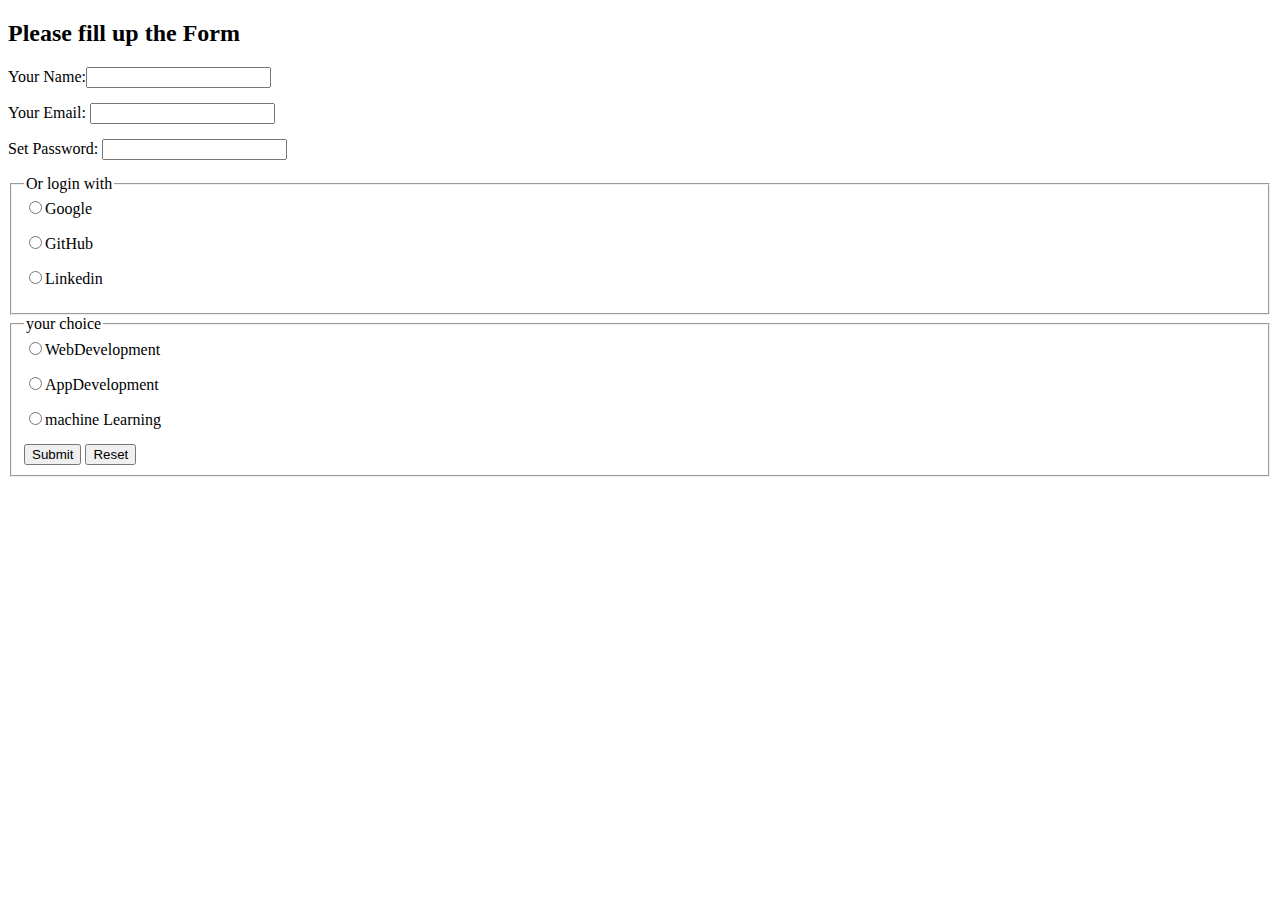
==== form.html @ 5e99c069 "added form.html and some tag header, main, footer and nav, ul, li everything" ====
<!DOCTYPE html>
<html lang="en">
  <head>
    <meta charset="UTF-8" />
    <meta name="viewport" content="width=device-width, initial-scale=1.0" />
    <link rel="stylesheet" href="/style/form.css" />
    <title>This is my login website</title>
    <style>
      label {
        display: block;
        margin-bottom: 15px;
      }
      textarea {
        display: block;
      }

      .inline {
        display: inline;
      }
    </style>
  </head>
  <body>
    <h2>Please fill up the Form</h2>
    <form>
      <label for="name">
        Your Name:<input type="text" id="name" name="name"
      /></label>
      <label for="email">
        Your Email: <input type="email" id="email" name="email"
      /></label>
      <label for="password"
        >Set Password: <input type="password" id="password" name="password"
      /></label>
      <fieldset>
        <legend>Or login with</legend>
        <label for="google"
          ><input type="radio" name="account" id="google" />Google</label
        >
        <label for="github"
          ><input type="radio" name="account" id="github" />GitHub</label
        >
        <label for="google"
          ><input type="radio" name="account" id="google" />Linkedin</label
        >
      </fieldset>
      <fieldset>
        <legend>your choice</legend>
        <label for="web"
          ><input type="radio" name="choice" id="web" />WebDevelopment</label
        >
        <label for="app"
          ><input type="radio" name="choice" id="app" />AppDevelopment</label
        >
        <label for="machine"
          ><input type="radio" name="choice" id="machine" />machine
          Learning</label
        >
        <label class="inline" for="submit"
          ><input type="submit" name="" id="submit" class="inline"
        /></label>
        <label class="inline" for="submit"
          ><input type="reset" name="" id="reset" class="inline"
        /></label>
      </fieldset>
    </form>
  </body>
</html>
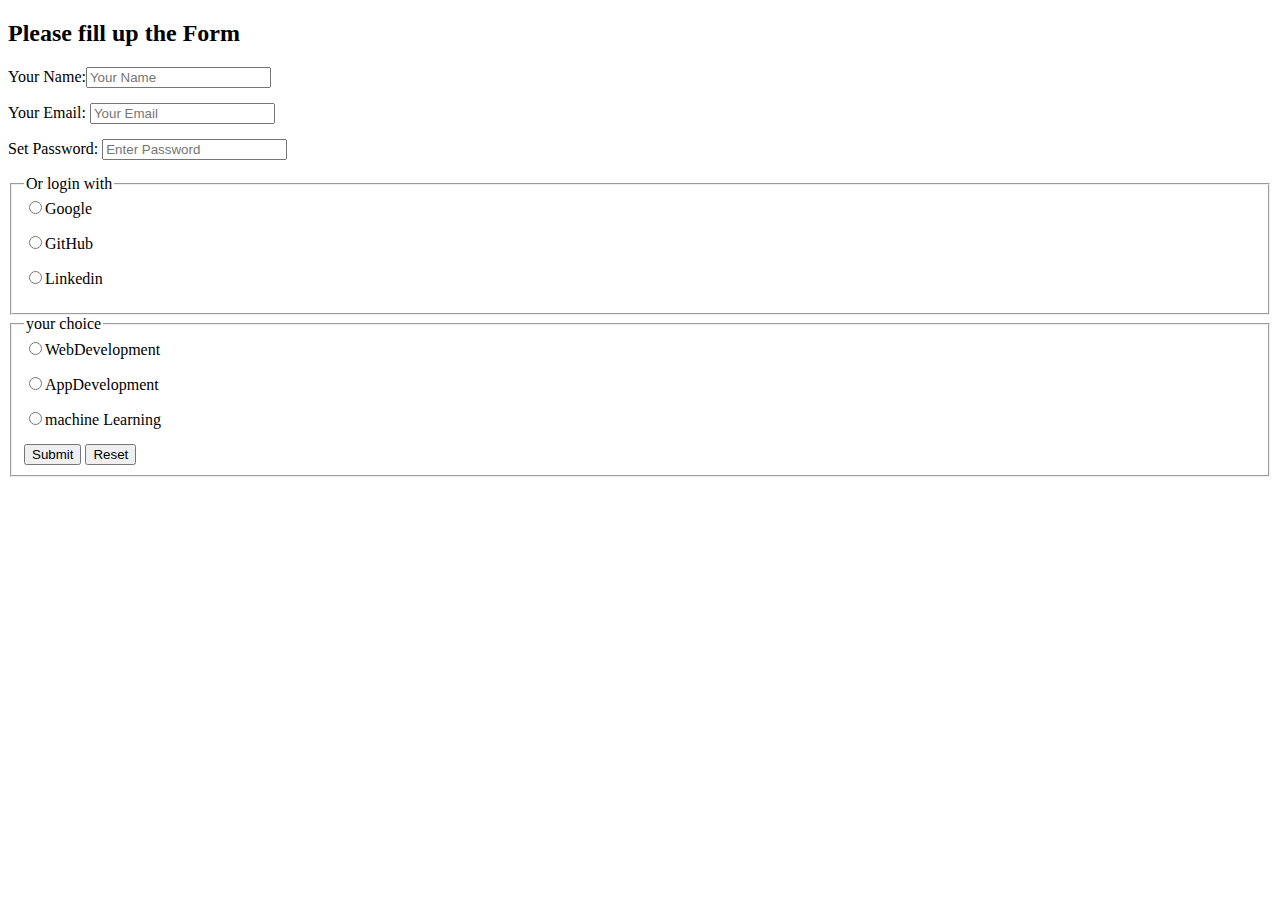
==== commit 9c8793f5: "added enternal style for header" ====
--- a/form.html
+++ b/form.html
@@ -23,13 +23,23 @@
     <h2>Please fill up the Form</h2>
     <form>
       <label for="name">
-        Your Name:<input type="text" id="name" name="name"
+        Your Name:<input
+          placeholder="Your Name"
+          type="text"
+          id="name"
+          name="name"
       /></label>
       <label for="email">
-        Your Email: <input type="email" id="email" name="email"
+        Your Email:
+        <input placeholder="Your Email" type="email" id="email" name="email"
       /></label>
       <label for="password"
-        >Set Password: <input type="password" id="password" name="password"
+        >Set Password:
+        <input
+          placeholder="Enter Password"
+          type="password"
+          id="password"
+          name="password"
       /></label>
       <fieldset>
         <legend>Or login with</legend>
